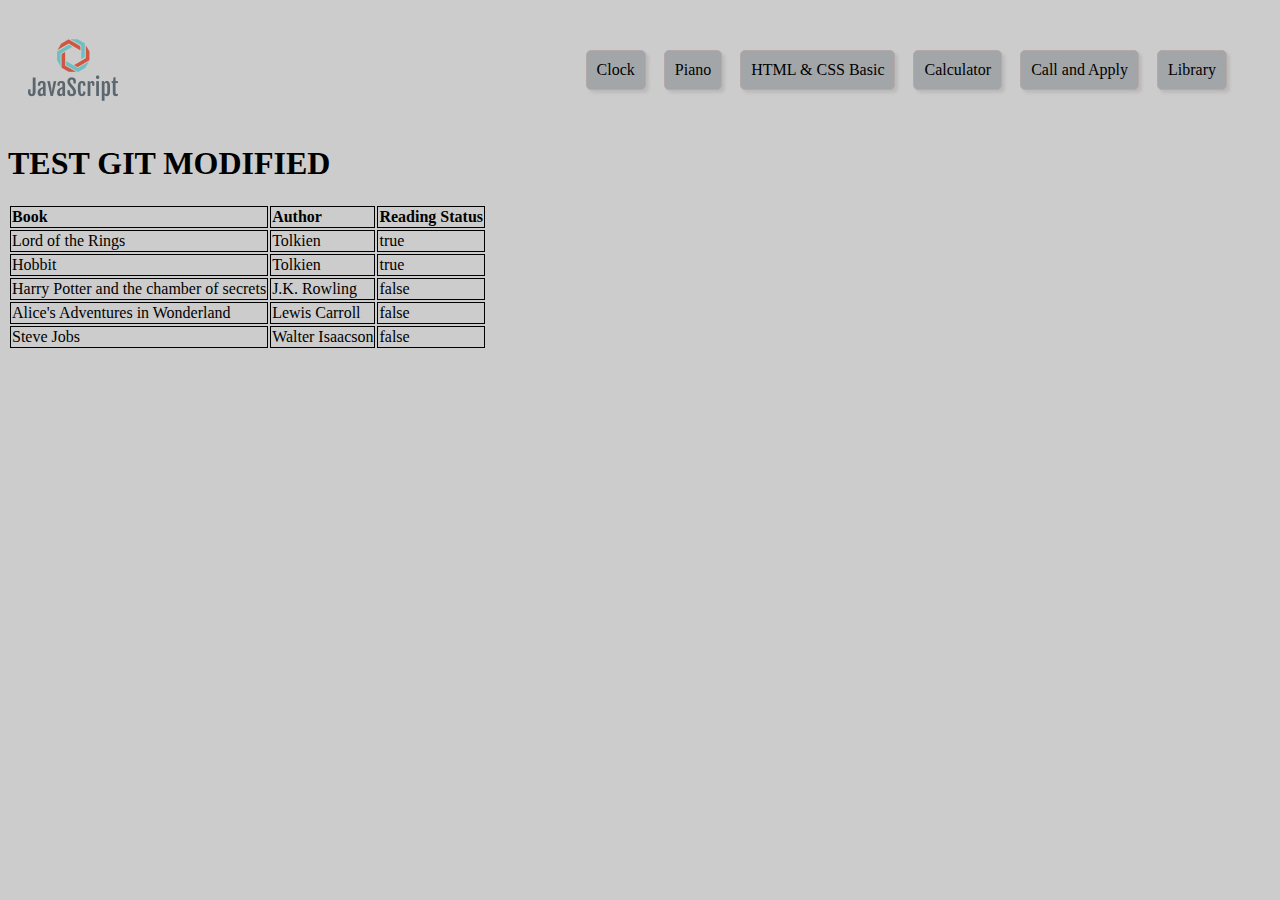
==== test-git.html @ b1b70905 "modified" ====
<!DOCTYPE html>
<html>
    <head>
        <title>Library</title>

        <link rel="stylesheet" href="css/styles.css">

    </head>
    <body>
        <header>
            <a href="index.html" class="logo"><img src="images/logo.png" alt="Logo"></a>
            <nav>
                <a href="clock.html">Clock</a>
                <a href="piano.html">Piano</a>
                <a href="lesson_html_css.html">HTML & CSS Basic</a>
                <a href="calculator.html">Calculator</a>
                <a href="call_and_apply.html">Call and Apply</a>
                <a href="library.html">Library</a>
            </nav>
            <div class="clear"></div>
        </header>
        <h1>TEST GIT MODIFIED</h1>
        <table id="books">
            <tr>
                <th>Book</th>
                <th>Author</th>
                <th>Reading Status</th>
            </tr>
        </table>
        <script src="js/library.js"></script>
    </body>
</html>
---- css/styles.css ----
body{
    background: #ccc;
}

/* Main*/
.clear{
    clear: both;
}

/* Index page */

.logo{
    float: left;
}

header{
    margin: 20px 15px;
}

nav{
    float: right;
    margin: 30px 30px 0 0;
}

nav a{
    background: #a3a6a9;
    box-shadow: 3px 3px 3px #bdbaba;
    border-radius: 5px;
    border: 1px solid #b3a9a9;
    color: #000;
    display: inline-block;
    padding: 10px;
    margin: 0 7px;
    text-decoration: none
}

nav a:last-child{
    margin-right: 0;
}

.logo img{
    height: 100px;
    width: 100px;
}

/* For lesson html and css page */
.example li{
    background: blue;
}

.example p{
    background: blue;
    color: grey;
    font-weight: bold;
    text-align: center;
}

.example .special{
    background: green;
    font-weight: bold;
}

.example p{
    background: yellow;
}

.example article div p{
    background: blue;
}

/* Clock */

.clock{
    text-align: center;
}

.clock h1{
    font-weight: normal;
}

.clock div{
    font-size: 50px;
}

/* Library */

.library table, th, td {
    text-align: left;
    border: 1px solid black;
}
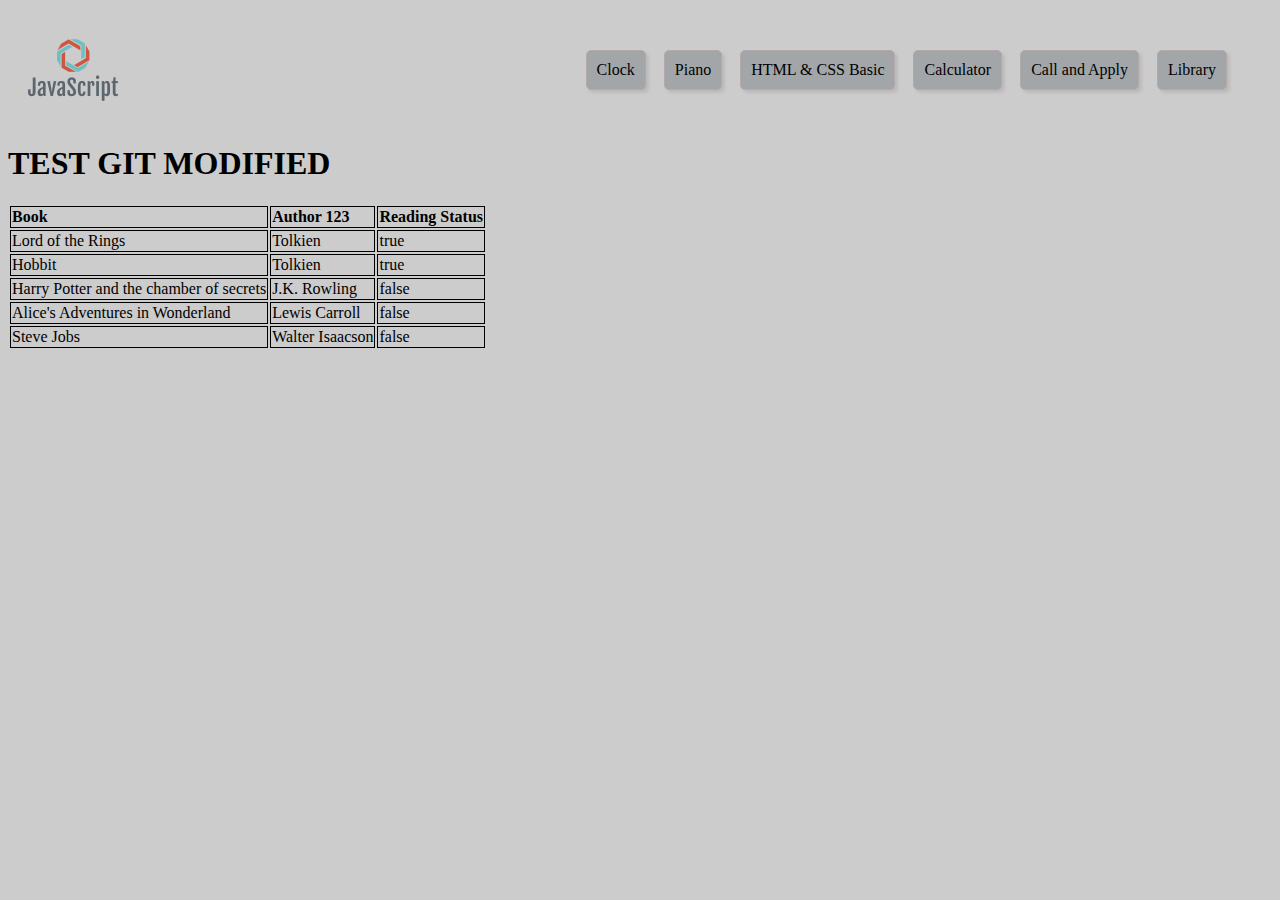
==== commit 115cdb99: "updated" ====
--- a/test-git.html
+++ b/test-git.html
@@ -23,7 +23,7 @@
         <table id="books">
             <tr>
                 <th>Book</th>
-                <th>Author</th>
+                <th>Author 123</th>
                 <th>Reading Status</th>
             </tr>
         </table>
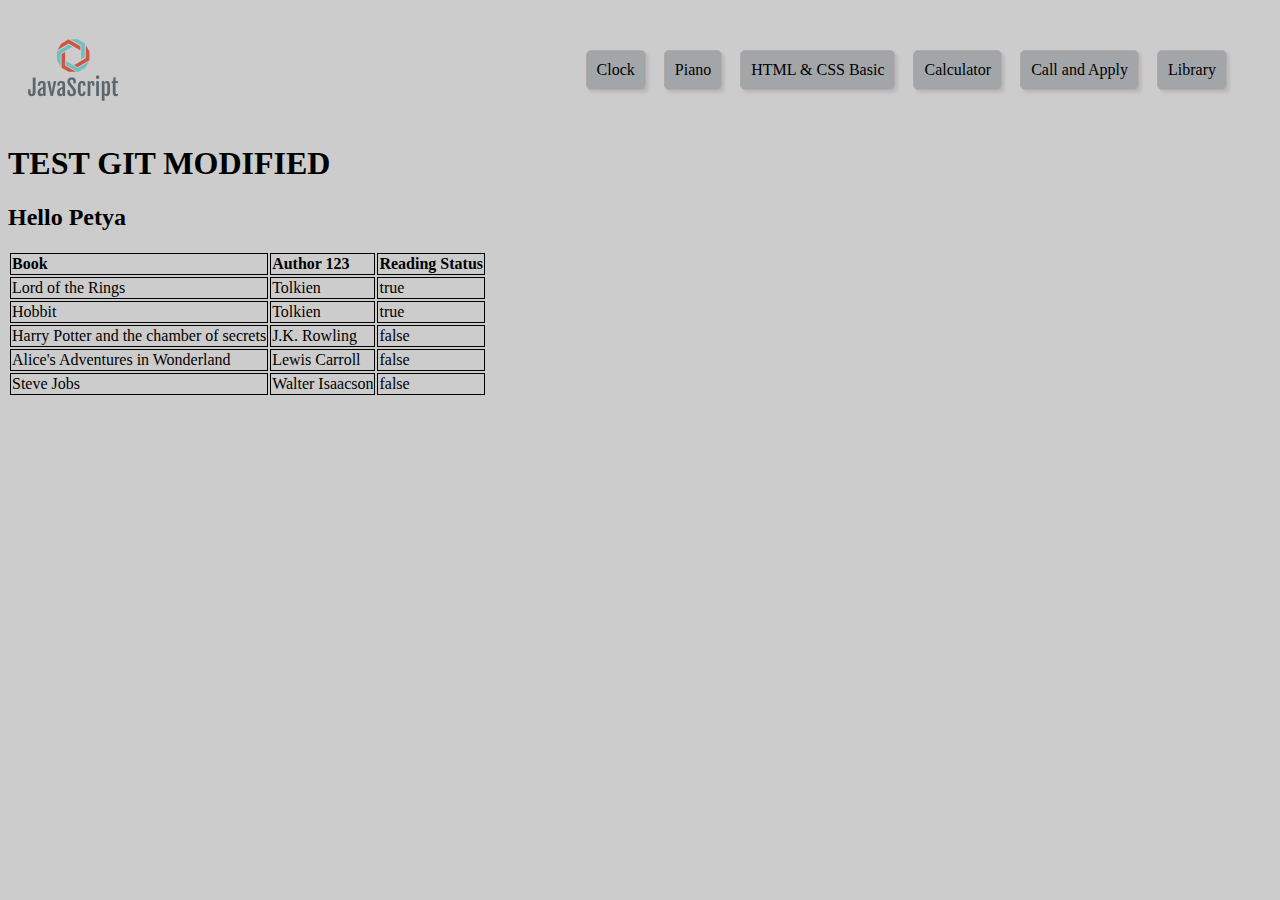
==== commit 55996f07: "change to test-git.html" ====
--- a/test-git.html
+++ b/test-git.html
@@ -20,6 +20,7 @@
             <div class="clear"></div>
         </header>
         <h1>TEST GIT MODIFIED</h1>
+        <h2>Hello Petya</h2>
         <table id="books">
             <tr>
                 <th>Book</th>
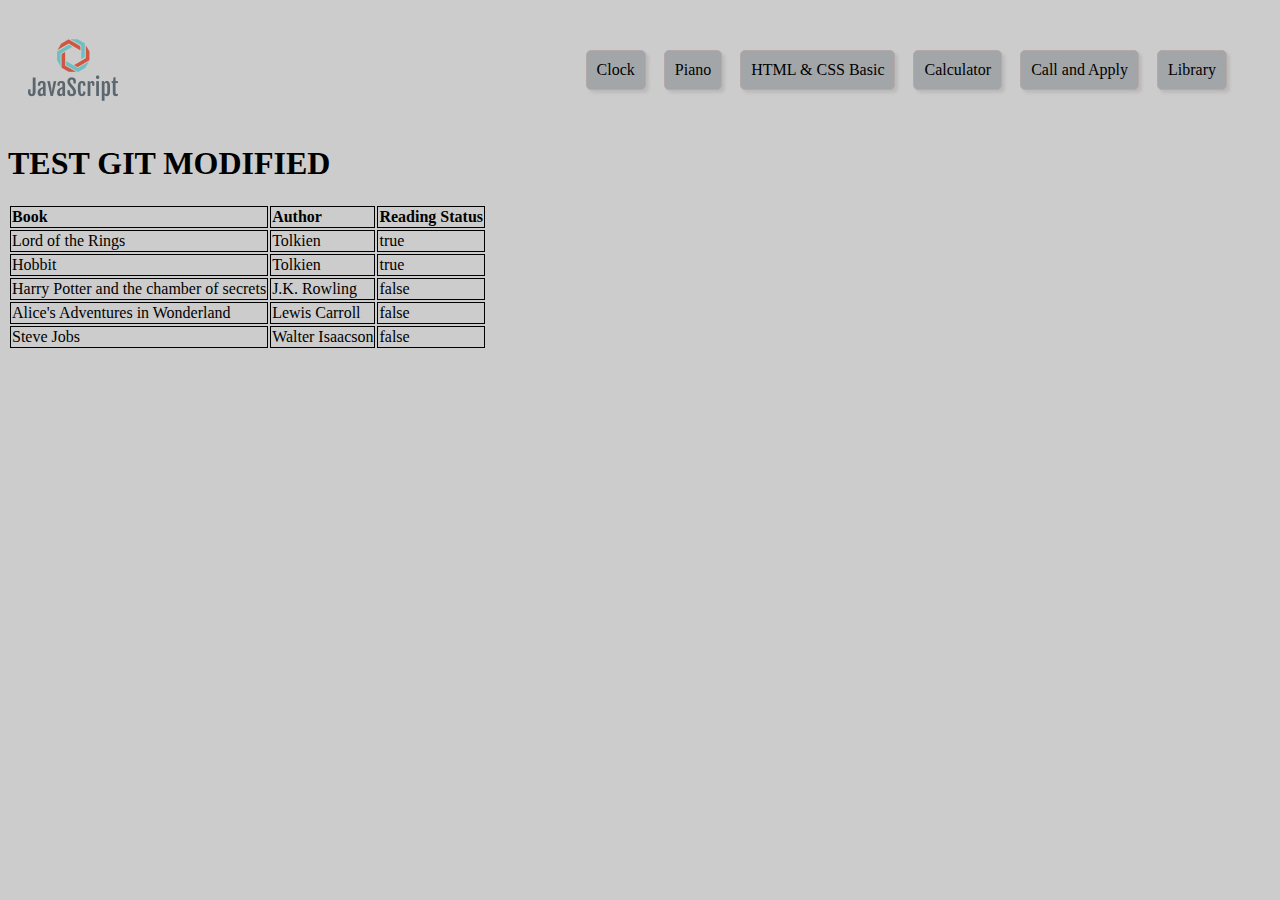
==== commit de5492a7: "Commit message!" ====
--- a/test-git.html
+++ b/test-git.html
@@ -20,11 +20,10 @@
             <div class="clear"></div>
         </header>
         <h1>TEST GIT MODIFIED</h1>
-        <h2>Hello Petya</h2>
         <table id="books">
             <tr>
                 <th>Book</th>
-                <th>Author 123</th>
+                <th>Author</th>
                 <th>Reading Status</th>
             </tr>
         </table>
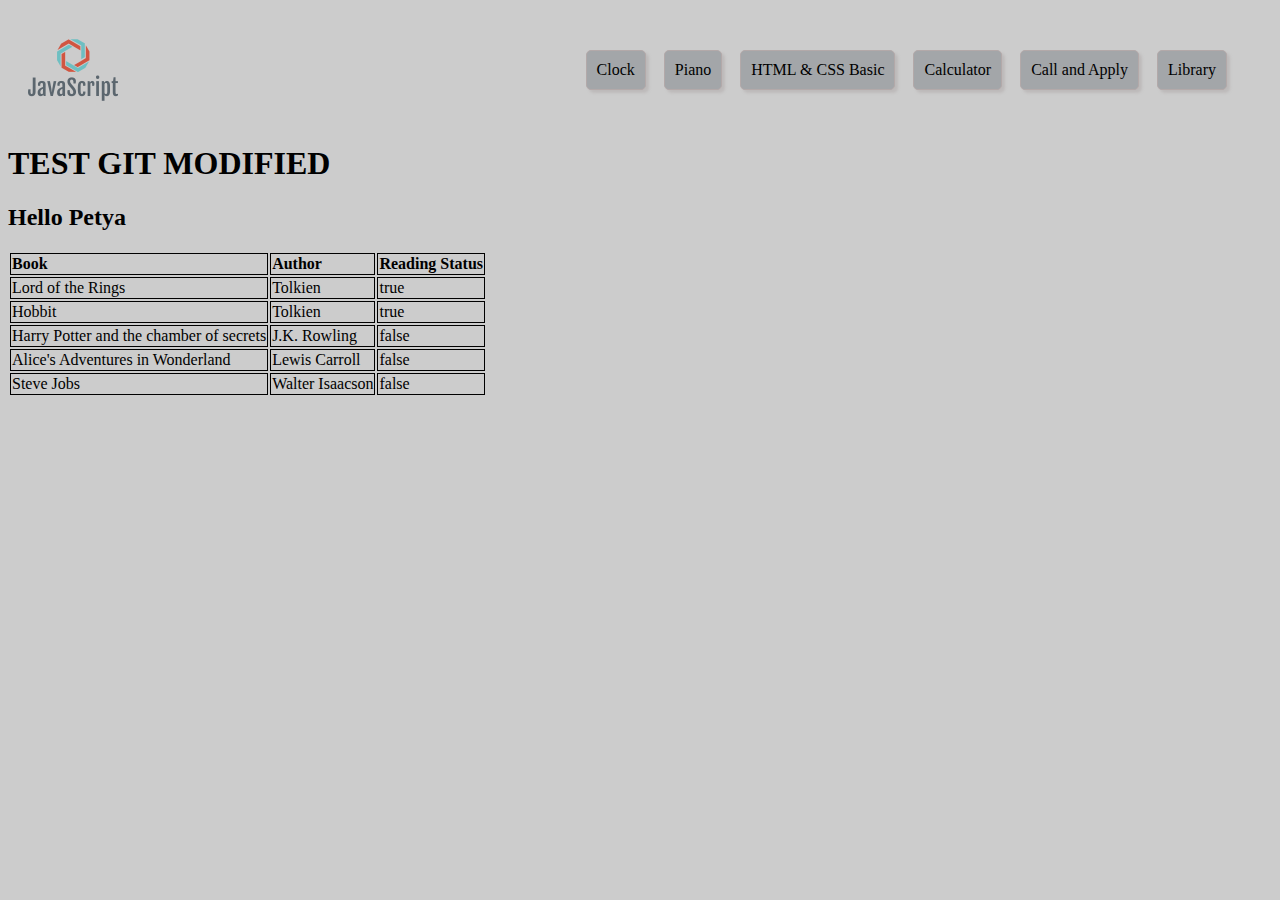
==== commit f7539a9d: "Merge branch 'master' of https://github.com/petyash888/portfolio" ====
--- a/test-git.html
+++ b/test-git.html
@@ -20,6 +20,7 @@
             <div class="clear"></div>
         </header>
         <h1>TEST GIT MODIFIED</h1>
+        <h2>Hello Petya</h2>
         <table id="books">
             <tr>
                 <th>Book</th>
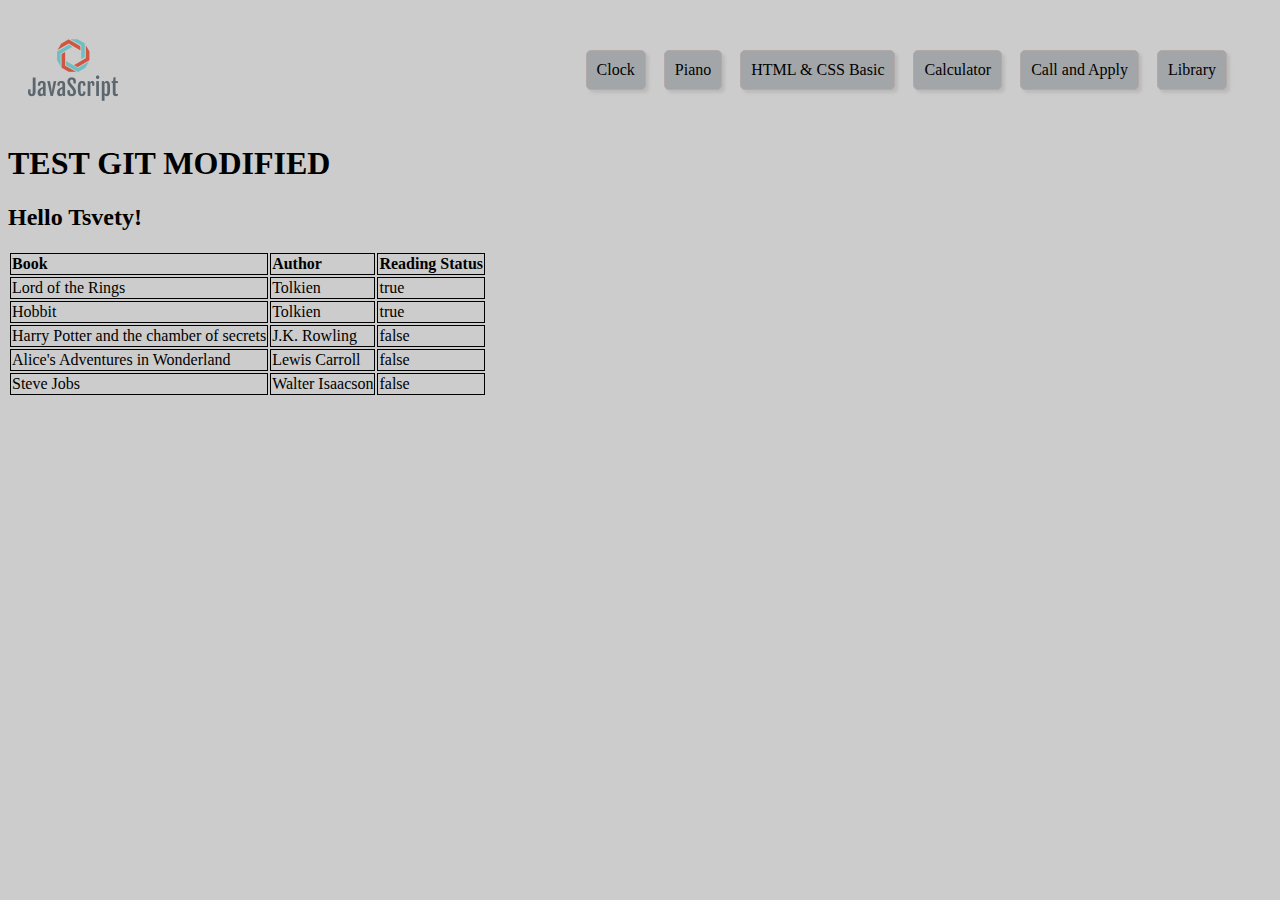
==== commit 04c31f74: "Updated line 23" ====
--- a/test-git.html
+++ b/test-git.html
@@ -20,7 +20,7 @@
             <div class="clear"></div>
         </header>
         <h1>TEST GIT MODIFIED</h1>
-        <h2>Hello Petya</h2>
+        <h2>Hello Tsvety!</h2>
         <table id="books">
             <tr>
                 <th>Book</th>
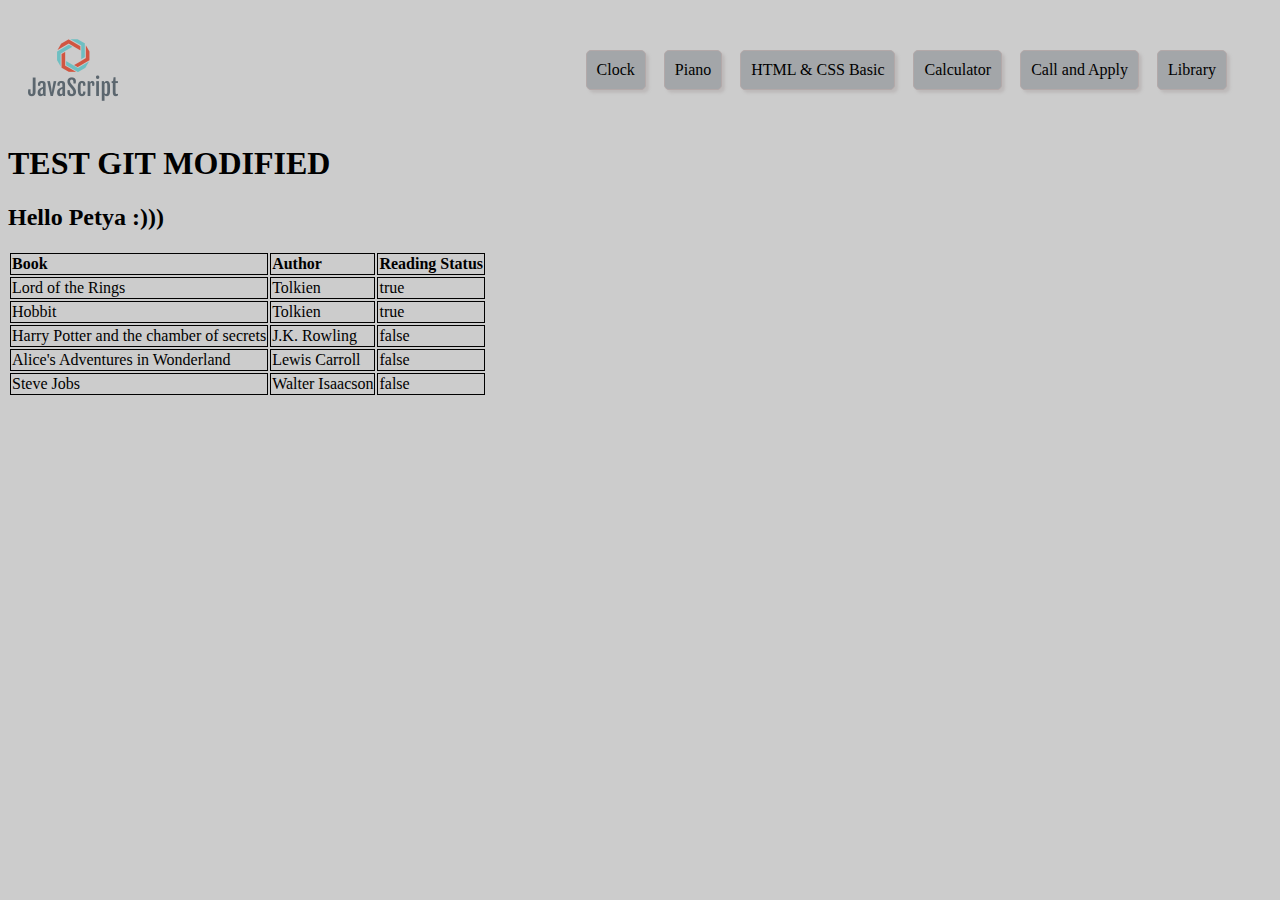
==== commit 3fcf6c3f: "change for conflict" ====
--- a/test-git.html
+++ b/test-git.html
@@ -20,7 +20,7 @@
             <div class="clear"></div>
         </header>
         <h1>TEST GIT MODIFIED</h1>
-        <h2>Hello Tsvety!</h2>
+        <h2>Hello Petya :)))</h2>
         <table id="books">
             <tr>
                 <th>Book</th>
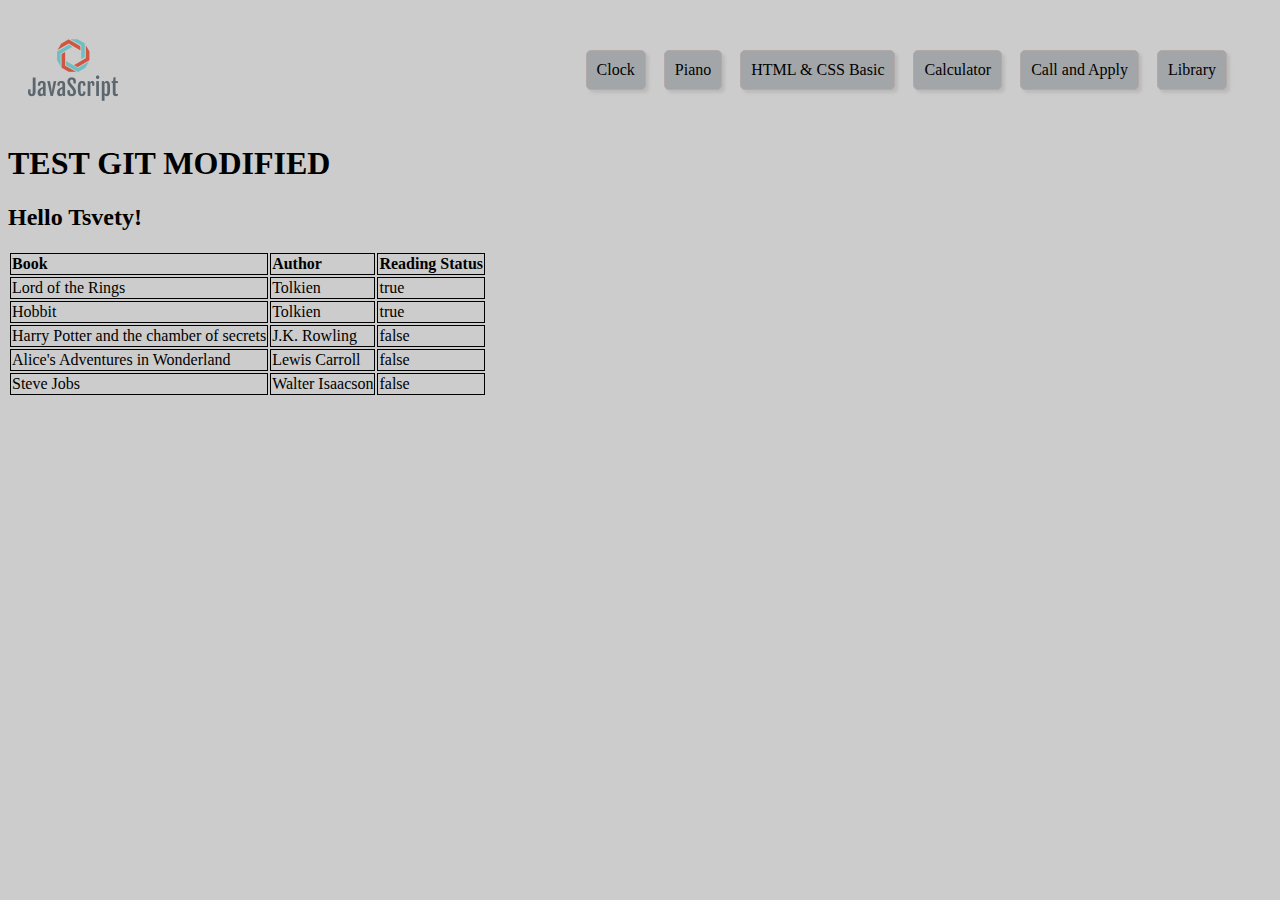
==== commit dfd580f7: "Fixed conflict: Merge branch 'master' of https://github.com/petyash888/portfolio" ====
--- a/test-git.html
+++ b/test-git.html
@@ -20,7 +20,7 @@
             <div class="clear"></div>
         </header>
         <h1>TEST GIT MODIFIED</h1>
-        <h2>Hello Petya :)))</h2>
+        <h2>Hello Tsvety!</h2>
         <table id="books">
             <tr>
                 <th>Book</th>
